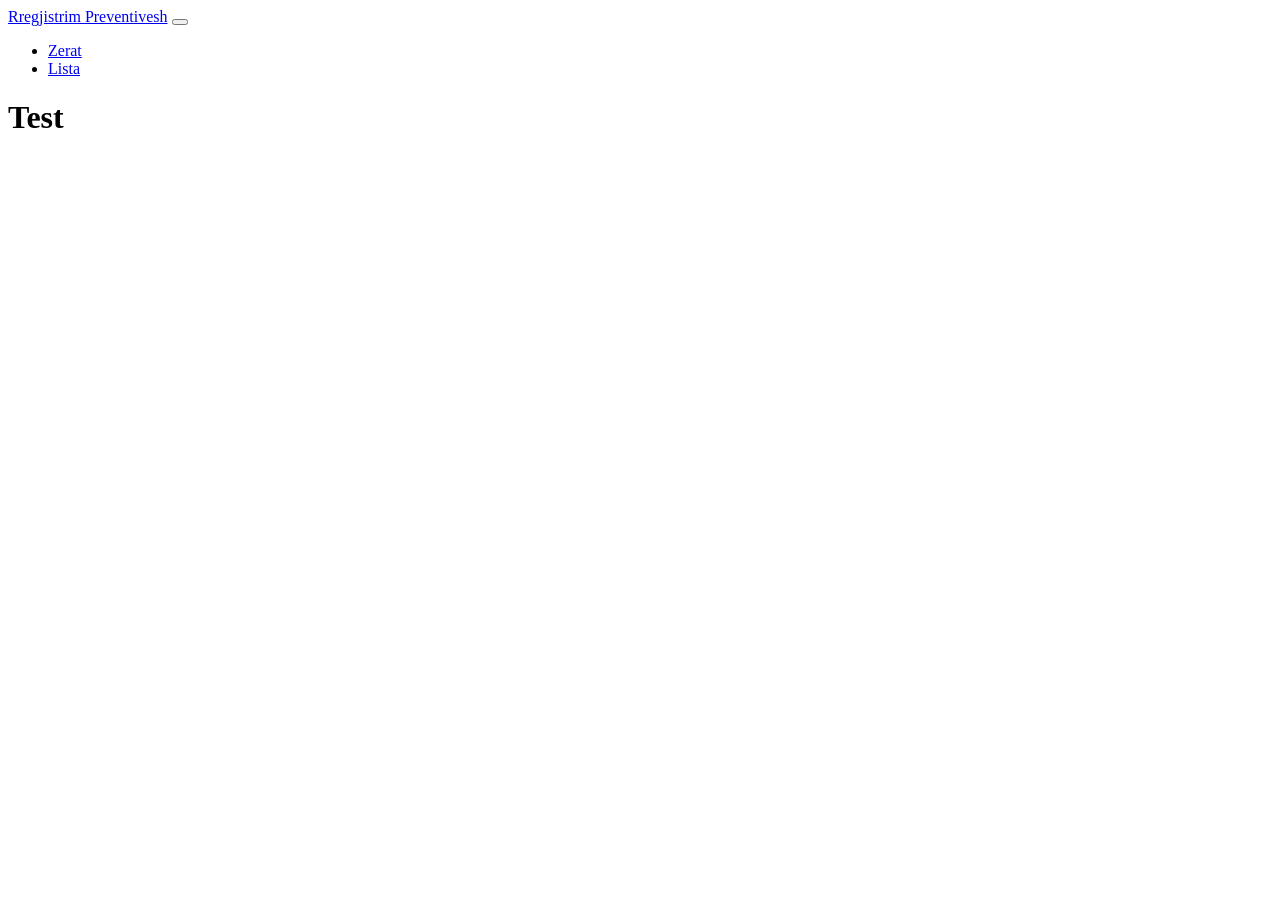
==== index.html @ 20f12ad6 "Add files via upload" ====
<!DOCTYPE html>
<!-- saved from url=(0024)https://localhost:56284/ -->
<html lang="en"><head><meta http-equiv="Content-Type" content="text/html; charset=UTF-8">
    
    <meta name="viewport" content="width=device-width, initial-scale=1.0">
    <title>Home page - RregjistrimElektrik</title>

   
    <link rel="stylesheet" href="./index_files/bootstrap.css">
    <link rel="stylesheet" href="./index_files/custom.min.css">
    <script src="./index_files/jquery-1.10.2.js.download"></script>
    <script src="./index_files/jquery-ui.js.download"></script>
</head>
<body style="">
    <div b-3756uindbn="" class="navbar navbar-expand-lg fixed-top bg-primary" data-bs-theme="dark">
        <div b-3756uindbn="" class="container">
            <a b-3756uindbn="" href="https://localhost:56284/" class="navbar-brand">Rregjistrim Preventivesh</a>
            <button b-3756uindbn="" class="navbar-toggler" type="button" data-bs-toggle="collapse" data-bs-target="#navbarResponsive" aria-controls="navbarResponsive" aria-expanded="false" aria-label="Toggle navigation">
                <span b-3756uindbn="" class="navbar-toggler-icon"></span>
            </button>
            <div b-3756uindbn="" class="collapse navbar-collapse" id="navbarResponsive">
                <ul b-3756uindbn="" class="navbar-nav">
                  
                    <li b-3756uindbn="" class="nav-item">
                        <a b-3756uindbn="" class="nav-link" href="https://localhost:56284/Materiale/">Zerat</a>
                    </li>
                    <li b-3756uindbn="" class="nav-item">
                        <a b-3756uindbn="" class="nav-link" href="https://localhost:56284/Lista/">Lista</a>
                    </li>
                   
                </ul>
            </div>
        </div>
    </div>



    <div b-3756uindbn="" class="container">
            

   
<h1>
    Test
</h1>
   
        
    </div>



    <footer b-3756uindbn="" id="footer">
        <div b-3756uindbn="" class="row">
            <div b-3756uindbn="" class="col-lg-12">
              
            </div>
        </div>
    </footer>



    <script src="./index_files/bootstrap.bundle.min.js.download"></script>
    <script src="./index_files/custom.js.download"></script>

    

<!-- Visual Studio Browser Link -->
<script type="text/javascript" src="./index_files/browserLink" async="async" id="__browserLink_initializationData" data-requestid="27d81ffd1c3240c997b926d6c789a08e" data-requestmappingfromserver="false" data-connecturl="http://localhost:61911/8d5dc8634eb148d0b623da771173fcfc/browserLink"></script>
<!-- End Browser Link -->
<script src="./index_files/aspnetcore-browser-refresh.js.download"></script>
</body></html>
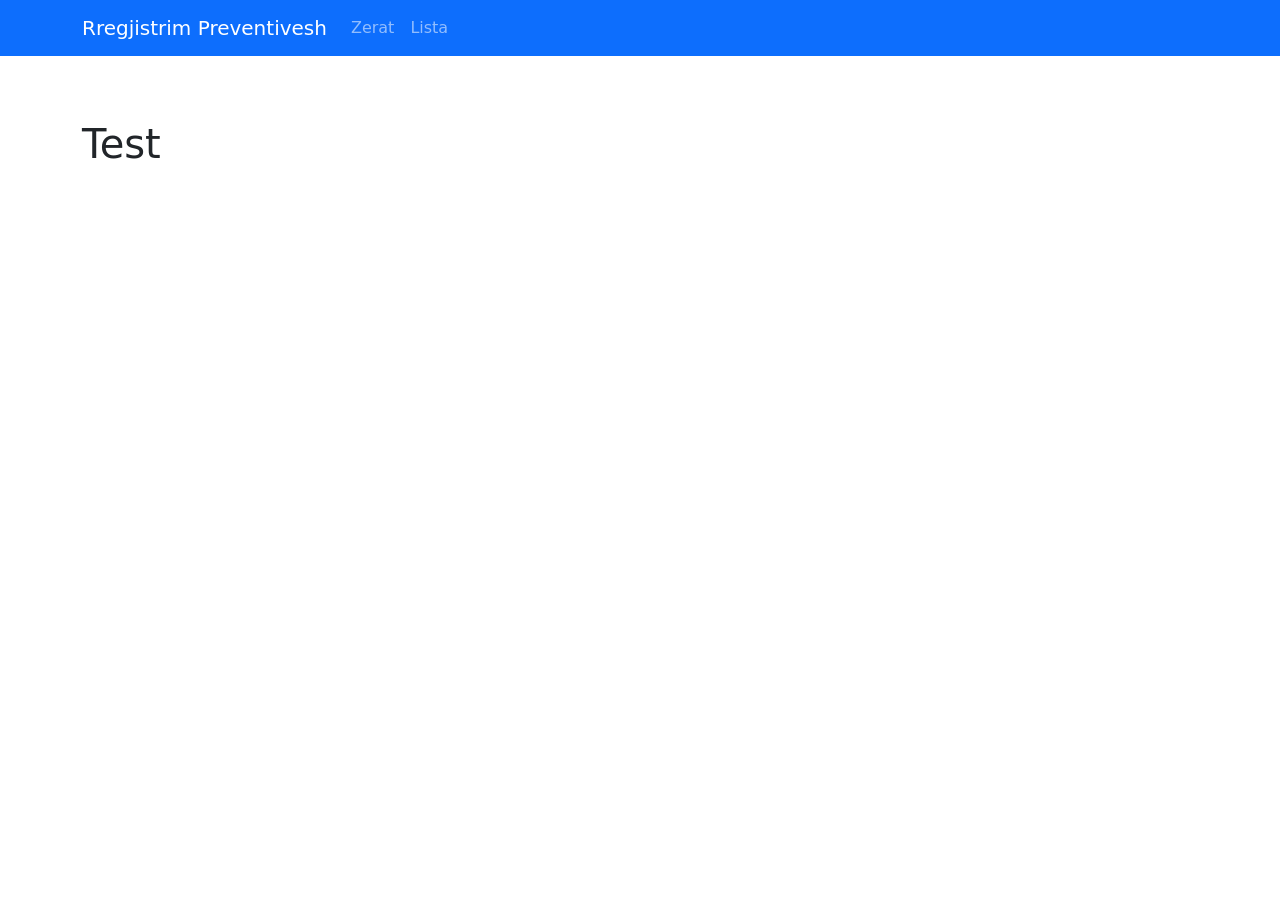
==== commit b787aa06: "Update index.html" ====
--- a/index.html
+++ b/index.html
@@ -14,7 +14,7 @@
 <body style="">
     <div b-3756uindbn="" class="navbar navbar-expand-lg fixed-top bg-primary" data-bs-theme="dark">
         <div b-3756uindbn="" class="container">
-            <a b-3756uindbn="" href="https://localhost:56284/" class="navbar-brand">Rregjistrim Preventivesh</a>
+            <a b-3756uindbn="" href="index.html" class="navbar-brand">Rregjistrim Preventivesh</a>
             <button b-3756uindbn="" class="navbar-toggler" type="button" data-bs-toggle="collapse" data-bs-target="#navbarResponsive" aria-controls="navbarResponsive" aria-expanded="false" aria-label="Toggle navigation">
                 <span b-3756uindbn="" class="navbar-toggler-icon"></span>
             </button>
@@ -22,10 +22,10 @@
                 <ul b-3756uindbn="" class="navbar-nav">
                   
                     <li b-3756uindbn="" class="nav-item">
-                        <a b-3756uindbn="" class="nav-link" href="https://localhost:56284/Materiale/">Zerat</a>
+                        <a b-3756uindbn="" class="nav-link" href="materiale.html">Zerat</a>
                     </li>
                     <li b-3756uindbn="" class="nav-item">
-                        <a b-3756uindbn="" class="nav-link" href="https://localhost:56284/Lista/">Lista</a>
+                        <a b-3756uindbn="" class="nav-link" href="lista.html">Lista</a>
                     </li>
                    
                 </ul>
@@ -67,4 +67,4 @@
 <script type="text/javascript" src="./index_files/browserLink" async="async" id="__browserLink_initializationData" data-requestid="27d81ffd1c3240c997b926d6c789a08e" data-requestmappingfromserver="false" data-connecturl="http://localhost:61911/8d5dc8634eb148d0b623da771173fcfc/browserLink"></script>
 <!-- End Browser Link -->
 <script src="./index_files/aspnetcore-browser-refresh.js.download"></script>
-</body></html>+</body></html>
--- a/index_files/custom.min.css
+++ b/index_files/custom.min.css
@@ -0,0 +1,282 @@
+﻿body {
+	padding-top: 120px
+}
+
+iframe {
+	overflow: hidden;
+	border: none
+}
+
+.navbar .bi {
+	margin-right: .25rem;
+	font-size: 1rem
+}
+
+#home .navbar, #help .navbar {
+	background: linear-gradient(145deg, #375ee3 0%, #6543e0 80%)
+}
+
+#home .navbar-brand .nav-link, #help .navbar-brand .nav-link {
+	display: inline-block;
+	margin-right: -30px
+}
+
+#home {
+	padding-top: 0
+}
+
+	#home .btn {
+		padding: .5rem .9rem
+	}
+
+.bs-docs-section {
+	margin-top: 4em
+}
+
+	.bs-docs-section .page-header h1 {
+		padding: 2rem 0;
+		font-size: 3rem
+	}
+
+.dropdown-menu.show[aria-labelledby=themes] {
+	display: flex;
+	flex-wrap: wrap;
+	width: 420px
+}
+
+	.dropdown-menu.show[aria-labelledby=themes] .dropdown-item {
+		width: 33.333333%
+	}
+
+		.dropdown-menu.show[aria-labelledby=themes] .dropdown-item:first-child {
+			width: 100%
+		}
+
+.bs-component {
+	position: relative
+}
+
+	.bs-component + .bs-component {
+		margin-top: 1rem
+	}
+
+	.bs-component .card {
+		margin-bottom: 1rem
+	}
+
+	.bs-component .modal {
+		position: relative;
+		top: auto;
+		right: auto;
+		bottom: auto;
+		left: auto;
+		z-index: 1;
+		display: block
+	}
+
+	.bs-component .modal-dialog {
+		width: 90%
+	}
+
+	.bs-component .popover {
+		position: relative;
+		display: inline-block;
+		width: 220px;
+		margin: 20px
+	}
+
+.source-button {
+	position: absolute;
+	top: 0;
+	right: 0;
+	z-index: 100;
+	display: none;
+	font-weight: 700
+}
+
+	.source-button i {
+		pointer-events: none
+	}
+
+	.source-button:hover {
+		cursor: pointer
+	}
+
+.bs-component:hover .source-button {
+	display: block
+}
+
+#source-modal pre {
+	max-height: calc(100vh - 11rem)
+}
+
+.progress {
+	margin-bottom: 10px
+}
+
+#footer {
+	margin: 5em 0
+}
+
+	#footer li {
+		float: left;
+		margin-right: 1.5em;
+		margin-bottom: 1.5em
+	}
+
+	#footer p {
+		margin-bottom: 0;
+		clear: left
+	}
+
+.splash {
+	position: relative;
+	padding: 12em 0 6em;
+	color: #fff;
+	text-align: center;
+	background-color: #375ee3;
+	background-image: url("../img/splash.svg"),linear-gradient(145deg, #375ee3 0%, #6543e0 80%);
+	background-repeat: no-repeat;
+	background-size: cover
+}
+
+	.splash .logo {
+		width: 160px
+	}
+
+	.splash h1 {
+		font-size: 3em;
+		color: #fff
+	}
+
+	.splash #social {
+		margin: 2em 0 3em
+	}
+
+	.splash .alert {
+		margin: 2em 0;
+		border: none
+	}
+
+	.splash .sponsor a {
+		color: #fff
+	}
+
+.section-tout {
+	padding: 6em 0 1em;
+	text-align: center;
+	background-color: #eaf1f1;
+	border-bottom: 1px solid rgba(0,0,0,.05)
+}
+
+	.section-tout .icon {
+		display: flex;
+		align-items: center;
+		justify-content: center;
+		width: 80px;
+		height: 80px;
+		margin: 0 auto 1rem;
+		font-size: 2rem;
+		line-height: 1;
+		color: rgba(255,255,255,.9);
+		background: linear-gradient(145deg, #375ee3 0%, #6543e0 80%);
+		border-radius: 50%
+	}
+
+	.section-tout p {
+		margin-bottom: 5em
+	}
+
+.section-preview {
+	padding: 4em 0
+}
+
+	.section-preview .preview {
+		margin-bottom: 4em;
+		background-color: #eaf1f1
+	}
+
+		.section-preview .preview .image {
+			position: relative
+		}
+
+			.section-preview .preview .image img {
+				width: 100%;
+				height: auto
+			}
+
+		.section-preview .preview .options {
+			padding: 2em;
+			text-align: center;
+			border-top: 1px solid rgba(0,0,0,.125)
+		}
+
+			.section-preview .preview .options p {
+				margin-bottom: 2em
+			}
+
+	.section-preview .dropdown-menu {
+		text-align: left
+	}
+
+	.section-preview .lead {
+		margin-bottom: 2em
+	}
+
+.sponsor a {
+	text-decoration: none
+}
+
+.sponsor #carbonads {
+	max-width: 240px;
+	margin: 0 auto
+}
+
+.sponsor .carbon-text {
+	display: block;
+	margin-top: 1em;
+	font-size: 12px
+}
+
+.sponsor .carbon-poweredby {
+	float: right;
+	margin-top: 1em;
+	font-size: 10px
+}
+
+[data-bs-theme=dark] .section-tout {
+	background-color: #111
+}
+
+[data-bs-theme=dark] .section-preview .preview {
+	background-color: #2b3036
+}
+
+@media(max-width: 767px) {
+	.splash {
+		padding-top: 8em
+	}
+
+		.splash .logo {
+			width: 100px
+		}
+
+		.splash h1 {
+			font-size: 2em
+		}
+
+	#banner {
+		margin-bottom: 2em;
+		text-align: center
+	}
+}
+
+@media(min-width: 992px) {
+	.navbar-transparent {
+		background: none !important
+	}
+}
+
+.bs-component > .btn, .bs-component > .btn-toolbar > .btn-group, .bs-component > .btn-group, #home .section-preview .card .btn-group {
+	margin-bottom: .25rem
+}
